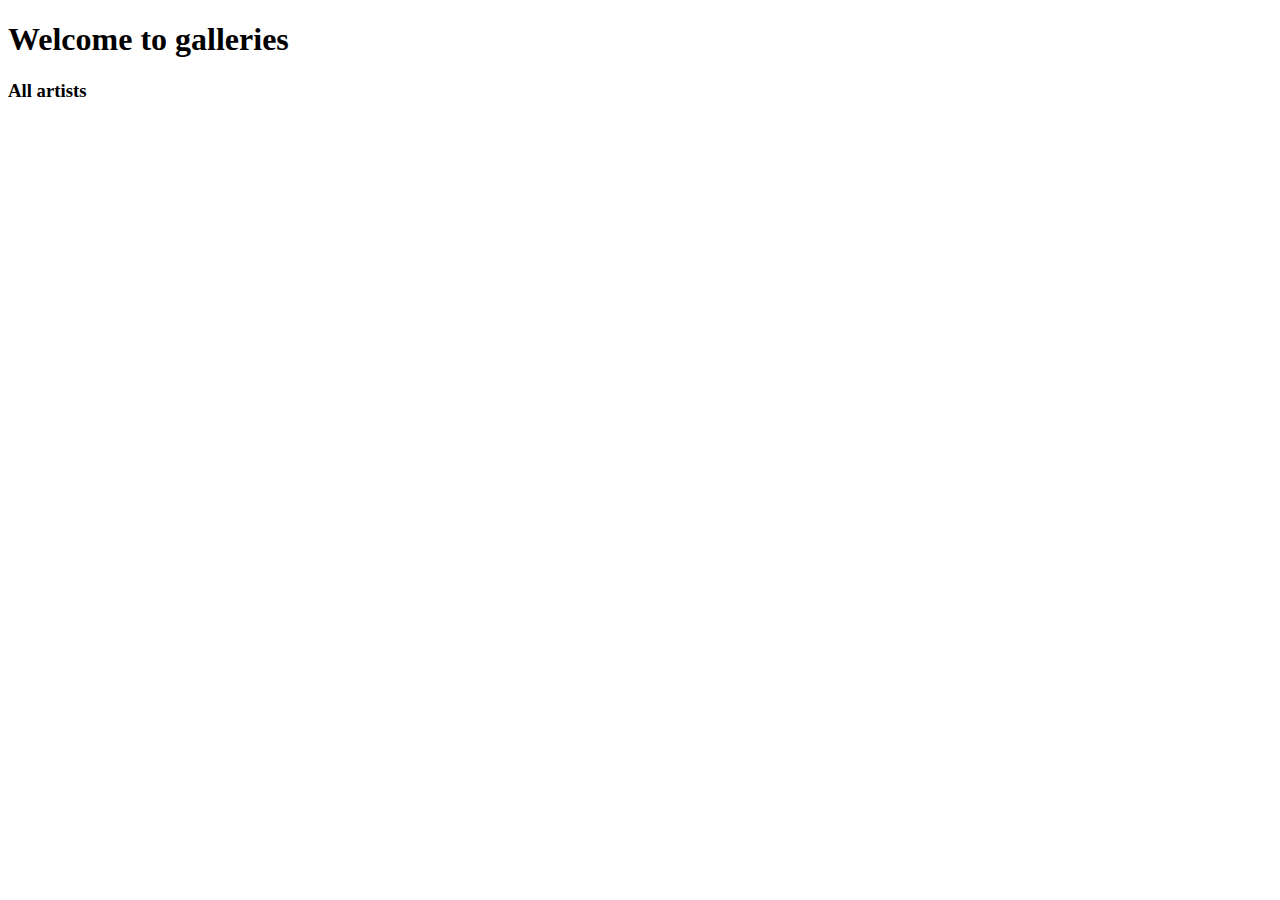
==== 9_Galleries_Frontend/frontpage/index.html @ b30c94bf "lil" ====
<!DOCTYPE html>
<html lang="en">
<head>
    <meta charset="UTF-8">
    <title>Galleries</title>
    <link rel="stylesheet" href="index.css">
</head>
<body>
<h1>Welcome to galleries</h1>

<h3>All artists</h3>

<div id="artists"></div>



<script>
    function escapeHTML(string) {
        string = string.replace(/&/g, "&amp;");
        string = string.replace(/>/g, "&gt;");
        string = string.replace(/</g, "&lt;");
        string = string.replace(/"/g, "&quot;");
        string = string.replace(/'/g, "&#039;");
        return string;
    }

    fetch("http://localhost:8080/artists")
        .then(response => response.json()) //Får et svar som konverteres til Json
        .then(artists => {
            console.log(artists)
            const artistsElement = document.getElementById("artists")
            artists.map(artist => {
                const artistdiv = document.createElement("div")
                artistdiv.innerHTML =`
                    <p>${artist.name}</p>
                    <p>${artist.age.toString()}</p>
                    `

                artistsElement.appendChild(artistdiv)
            })
        });




</script>

</body>
</html>
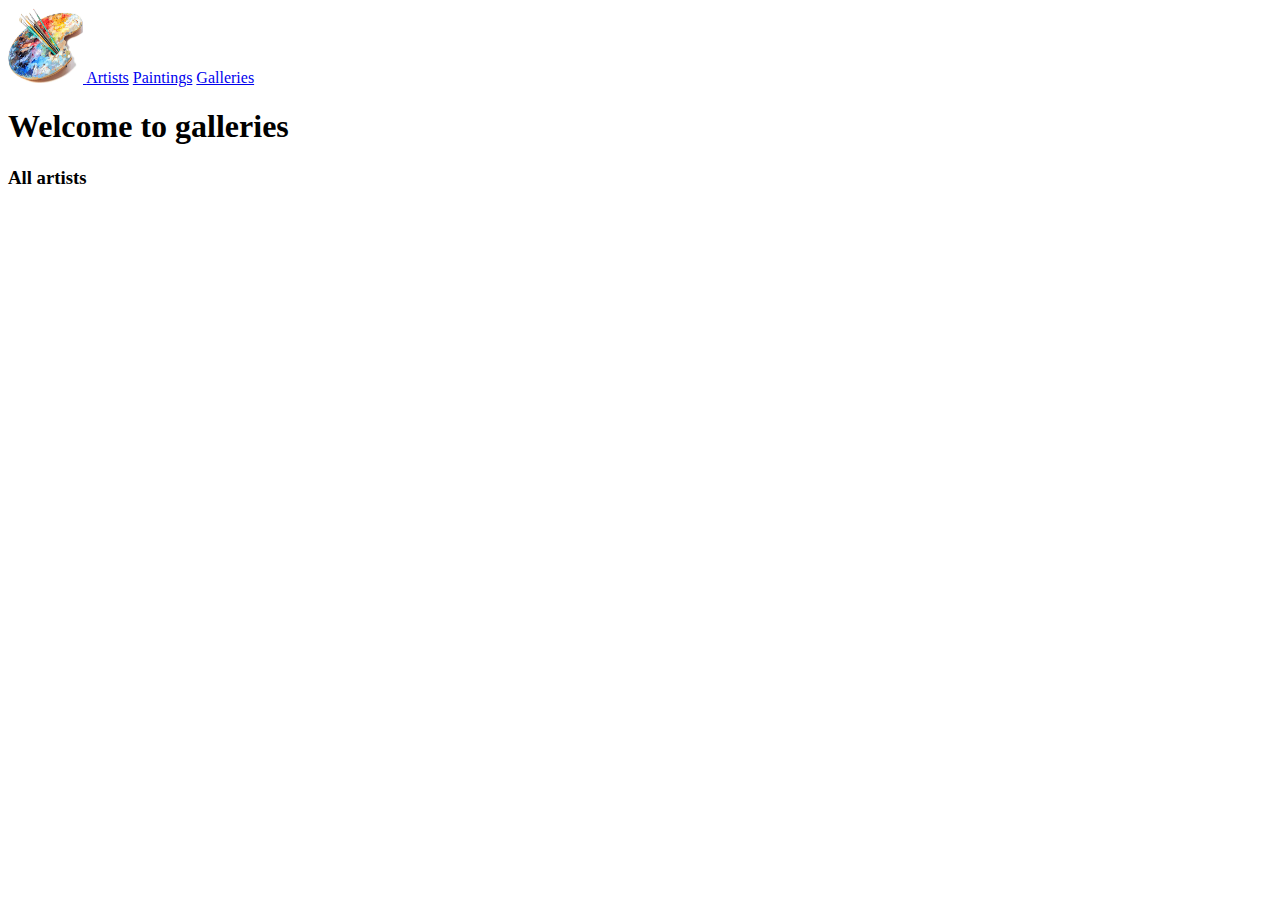
==== commit e349eafb: "lil" ====
--- a/9_Galleries_Frontend/frontpage/index.html
+++ b/9_Galleries_Frontend/frontpage/index.html
@@ -4,11 +4,25 @@
     <meta charset="UTF-8">
     <title>Galleries</title>
     <link rel="stylesheet" href="index.css">
+    <link rel="stylesheet" href="../global.css">
+    <script src="../lib/HTMLEscape.js"></script>
+    <script src="../global.js"></script>
 </head>
 <body>
+<nav>
+    <a href="../frontpage/index.html">
+        <img id="logo" src="../frontpage/art_logo.jpg" alt="logo">
+    </a>
+    <a href="../artists/artist.html">Artists</a>
+    <a href="../paintings/painting.html">Paintings</a>
+    <a href="../galleries/galleries.html">Galleries</a>
+</nav>
+
 <h1>Welcome to galleries</h1>
 
 <h3>All artists</h3>
+
+
 
 <div id="artists"></div>
 
--- a/9_Galleries_Frontend/global.css
+++ b/9_Galleries_Frontend/global.css
@@ -0,0 +1,4 @@
+#logo{
+    height: 75px;
+    width: 75px;
+}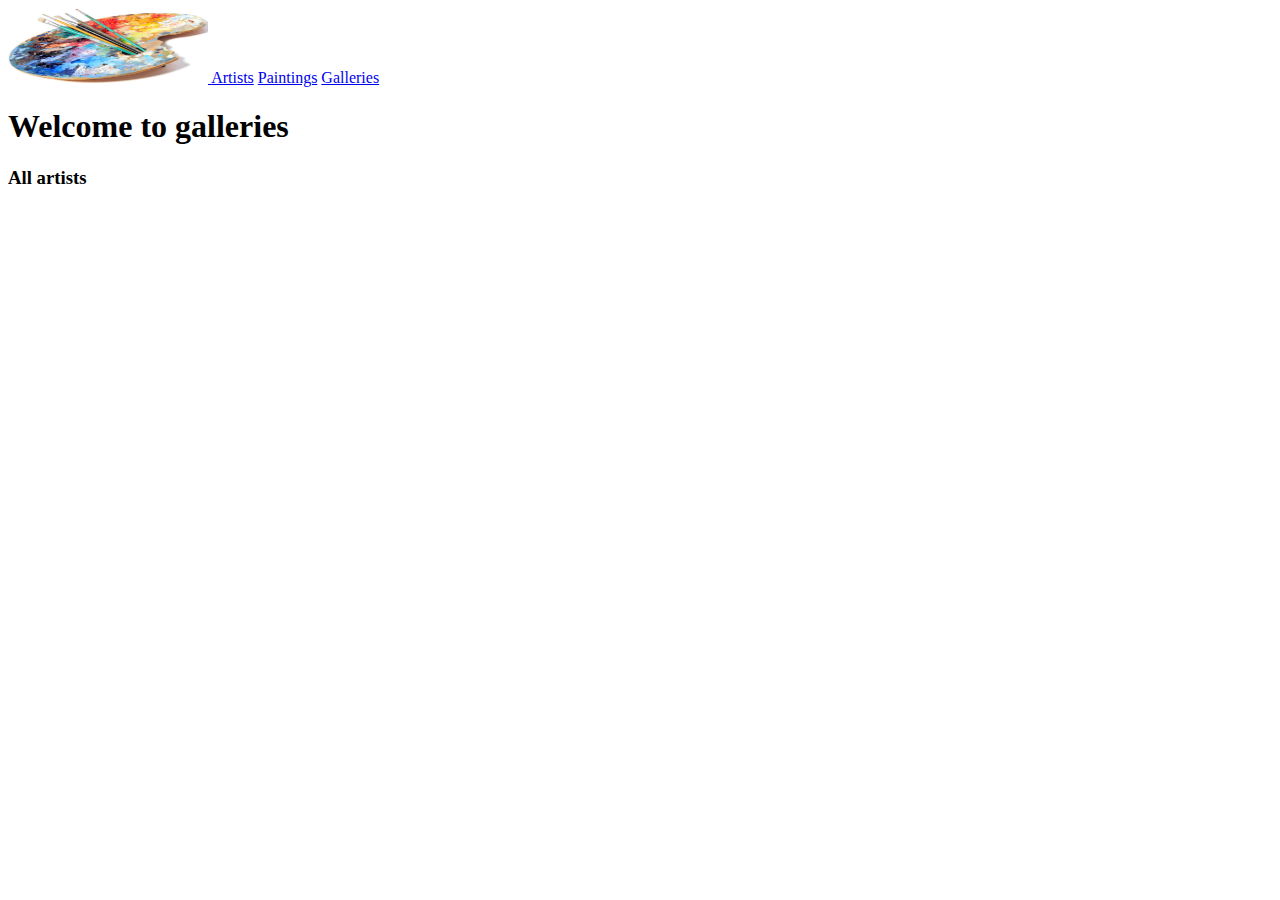
==== commit 3fcdc6f2: "asd" ====
--- a/9_Galleries_Frontend/frontpage/index.html
+++ b/9_Galleries_Frontend/frontpage/index.html
@@ -14,7 +14,7 @@
         <img id="logo" src="../frontpage/art_logo.jpg" alt="logo">
     </a>
     <a href="../artists/artist.html">Artists</a>
-    <a href="../paintings/painting.html">Paintings</a>
+    <a href="../paintings/paintings.html">Paintings</a>
     <a href="../galleries/galleries.html">Galleries</a>
 </nav>
 
--- a/9_Galleries_Frontend/global.css
+++ b/9_Galleries_Frontend/global.css
@@ -1,4 +1,4 @@
 #logo{
     height: 75px;
-    width: 75px;
-}+    width: 200px;
+}
